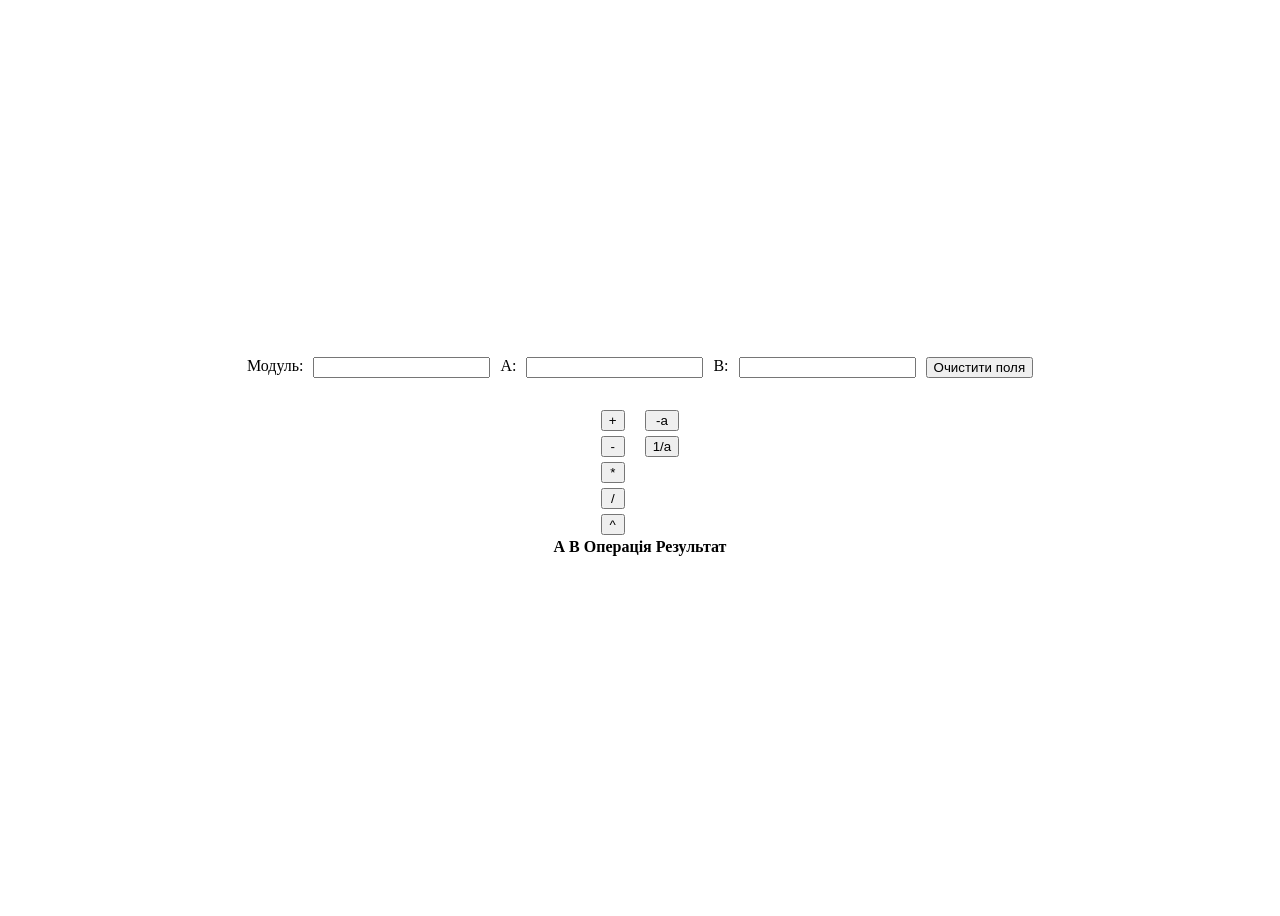
==== index.html @ b51ae446 "first commit" ====
<!DOCTYPE html>
<html lang="en">
<head>
    <meta charset="UTF-8">
    <meta name="viewport" content="width=device-width, initial-scale=1.0">
    <link rel="stylesheet" href="styles.css">
    <title>ModularCalc</title>
</head>
<body>
    <div id="input-area">
        <label for="modulus">Модуль: </label>
        <input type="number" id="modulus" min="1">

        <label for="first-num">A: </label>
        <input type="number" id="first-num">

        <label for="second-num">B: </label>
        <input type="number" id="second-num">
        
        <button id="clear-btn">Очистити поля</button>
    </div>
    <p id="error-message"></p>
    
    <div id="operation-btns">
        <div id="common-btns">
            <button id="addition-btn">+</button>
            <button id="subtraction-btn">-</button>
            <button id="multiplication-btn">*</button>
            <button id="devision-btn">/</button>
            <button id="pow-btn">^</button>
        </div>
        <div id="inversion-btns">
            <button id="add-inverse-btn">-a</button>
            <button id="mult-inverse-btn">1/a</button>
        </div>
    </div>
    <table>
        <thead>
            <tr>
                <th>A</th>
                <th>B</th>
                <th>Операція</th>
                <th>Результат</th>
            </tr>
        </thead>
        <tbody id="result-container">
        </tbody>
    </table>
    <script type="module" src="./main.js"></script>
</body>
</html>
---- styles.css ----
body {
    display: flex;
    justify-content: center;
    align-items: center;
    min-height: 100vh;
    flex-direction: column;
}

#input-area {
    display: flex;
    flex-direction: row;
    gap: 10px;
}

#operation-btns {
    display: flex;
    flex-direction: row;
    gap: 20px;
}

#common-btns, #inversion-btns{
    display: flex;
    flex-direction: column;
    gap: 5px;
}
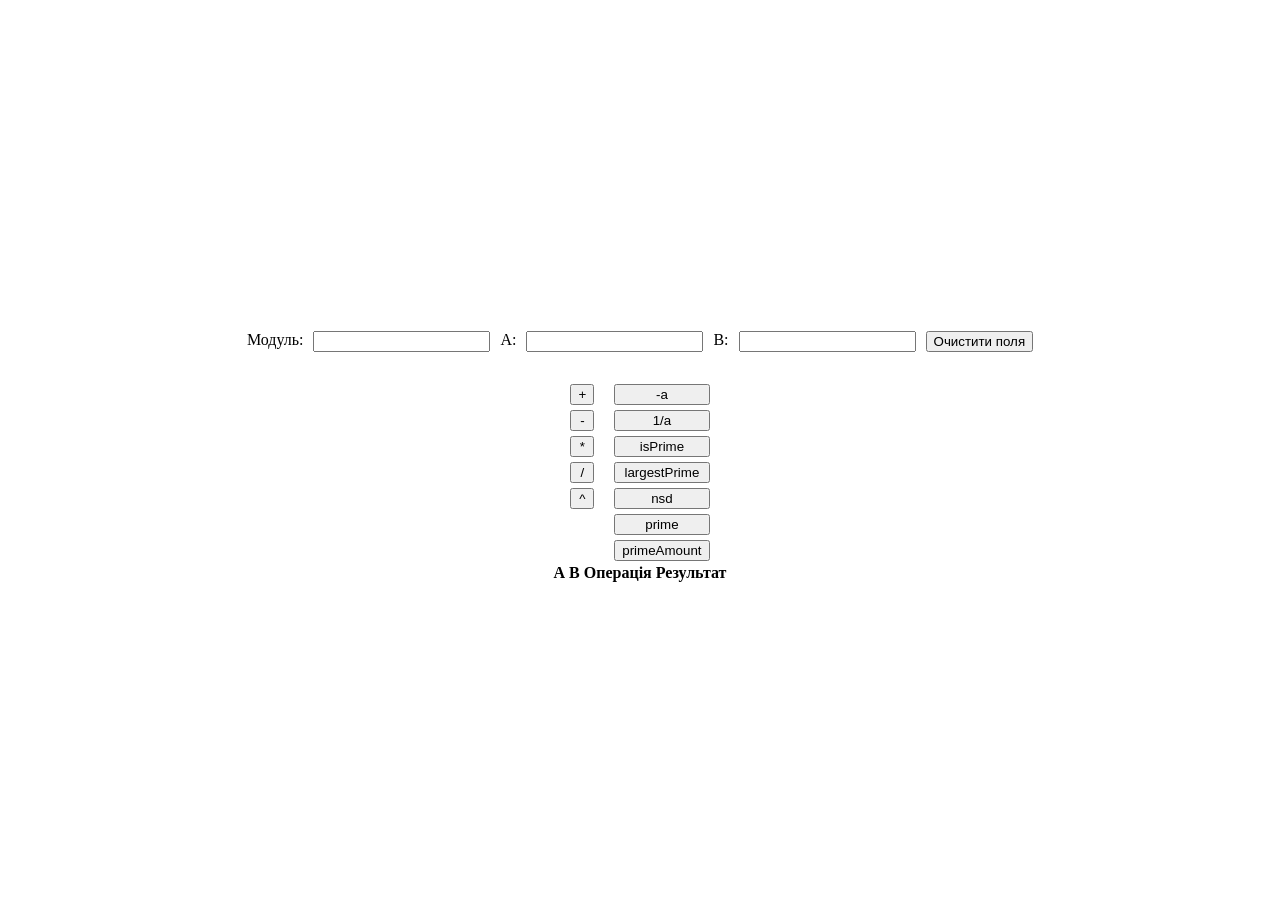
==== commit eed5ef09: "lab-3" ====
--- a/index.html
+++ b/index.html
@@ -32,6 +32,11 @@
         <div id="inversion-btns">
             <button id="add-inverse-btn">-a</button>
             <button id="mult-inverse-btn">1/a</button>
+            <button id="is-prime-btn">isPrime</button>
+            <button id="largest-prime-btn">largestPrime</button>
+            <button id="nsd-btn">nsd</button>
+            <button id="prime-btn">prime</button>
+            <button id ="prime-amount-btn">primeAmount</button>
         </div>
     </div>
     <table>
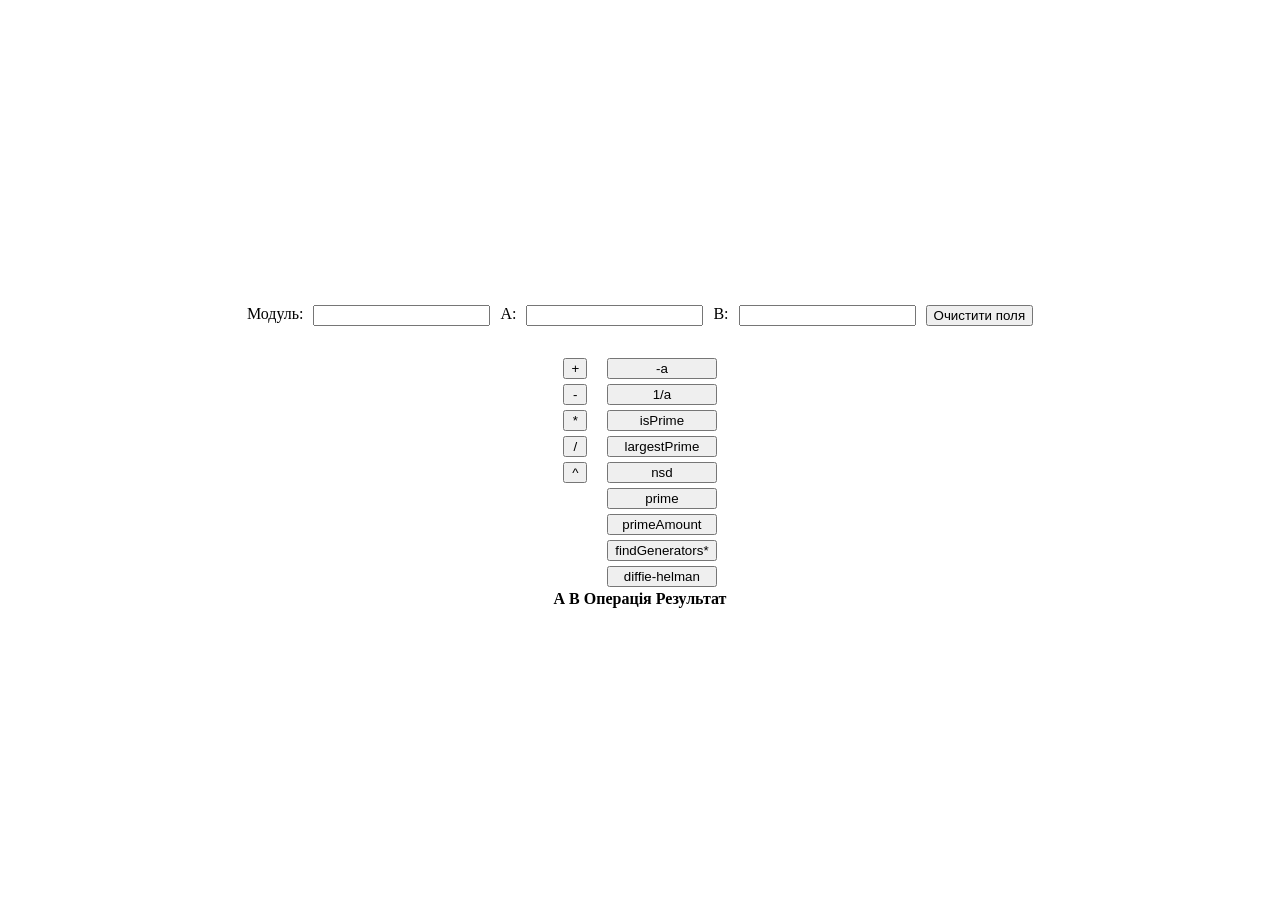
==== commit 72e4d2f2: "Add Diffie-Hellman functionality and UI enhancements - Implement Diffie-Hellman algorithm in operati" ====
--- a/index.html
+++ b/index.html
@@ -3,7 +3,7 @@
 <head>
     <meta charset="UTF-8">
     <meta name="viewport" content="width=device-width, initial-scale=1.0">
-    <link rel="stylesheet" href="styles.css">
+    <link rel="stylesheet" href="style.css">
     <title>ModularCalc</title>
 </head>
 <body>
@@ -37,6 +37,8 @@
             <button id="nsd-btn">nsd</button>
             <button id="prime-btn">prime</button>
             <button id ="prime-amount-btn">primeAmount</button>
+            <button id ="find-generators-btn">findGenerators*</button>
+            <button id="diffie-helman-btn">diffie-helman</button>
         </div>
     </div>
     <table>
--- a/style.css
+++ b/style.css
@@ -0,0 +1,48 @@
+body {
+    display: flex;
+    justify-content: center;
+    align-items: center;
+    min-height: 100vh;
+    flex-direction: column;
+}
+
+#input-area {
+    display: flex;
+    flex-direction: row;
+    gap: 10px;
+}
+
+#operation-btns {
+    display: flex;
+    flex-direction: row;
+    gap: 20px;
+}
+
+#common-btns, #inversion-btns{
+    display: flex;
+    flex-direction: column;
+    gap: 5px;
+}
+
+.clients {
+    display: flex;
+    flex-direction: row;
+    gap: 20px;
+}
+
+.client {
+    flex: 1;
+    display: flex;
+    flex-direction: column;
+    gap: 10px;
+}
+
+.client label {
+    display: block;
+}
+
+.client input {
+    display: block;
+    width: 100%;
+    box-sizing: border-box;
+}
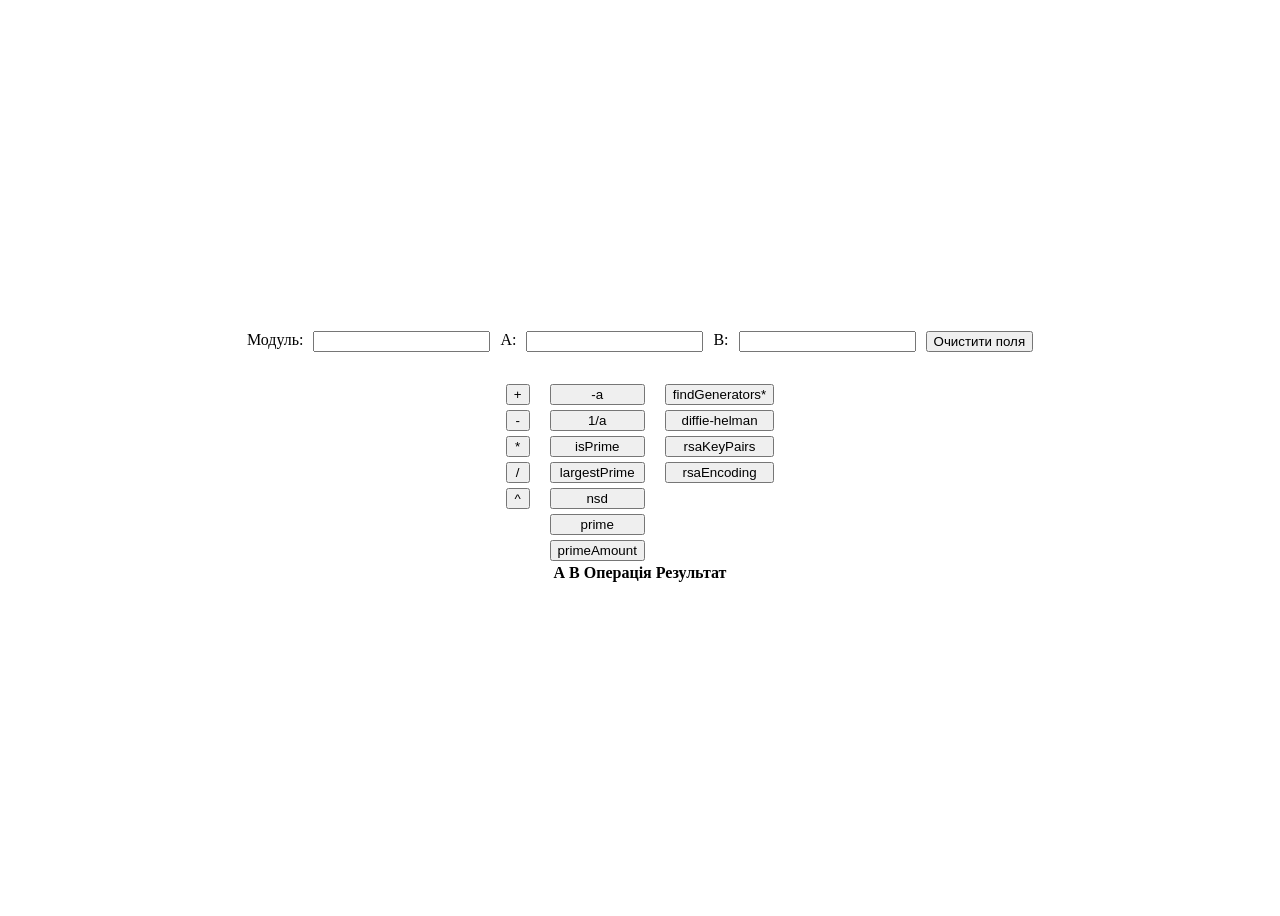
==== commit 4ed36710: "Implement RSA encryption and decryption functionality with UI integration" ====
--- a/index.html
+++ b/index.html
@@ -37,8 +37,12 @@
             <button id="nsd-btn">nsd</button>
             <button id="prime-btn">prime</button>
             <button id ="prime-amount-btn">primeAmount</button>
+        </div>
+        <div id="other-op-btns">
             <button id ="find-generators-btn">findGenerators*</button>
             <button id="diffie-helman-btn">diffie-helman</button>
+            <button id="rsa-key-pairs-btn">rsaKeyPairs</button>
+            <button id="rsa-encoding-btn">rsaEncoding</button>
         </div>
     </div>
     <table>
--- a/style.css
+++ b/style.css
@@ -18,30 +18,30 @@
     gap: 20px;
 }
 
-#common-btns, #inversion-btns{
+#common-btns, #inversion-btns, #other-op-btns{
     display: flex;
     flex-direction: column;
     gap: 5px;
 }
 
-.clients {
+.clients, .blocks {
     display: flex;
     flex-direction: row;
-    gap: 20px;
+    gap: 50px;
 }
 
-.client {
+.client, .block {
     flex: 1;
     display: flex;
     flex-direction: column;
     gap: 10px;
 }
 
-.client label {
+.client label, .block label {
     display: block;
 }
 
-.client input {
+.client input, .block input {
     display: block;
     width: 100%;
     box-sizing: border-box;
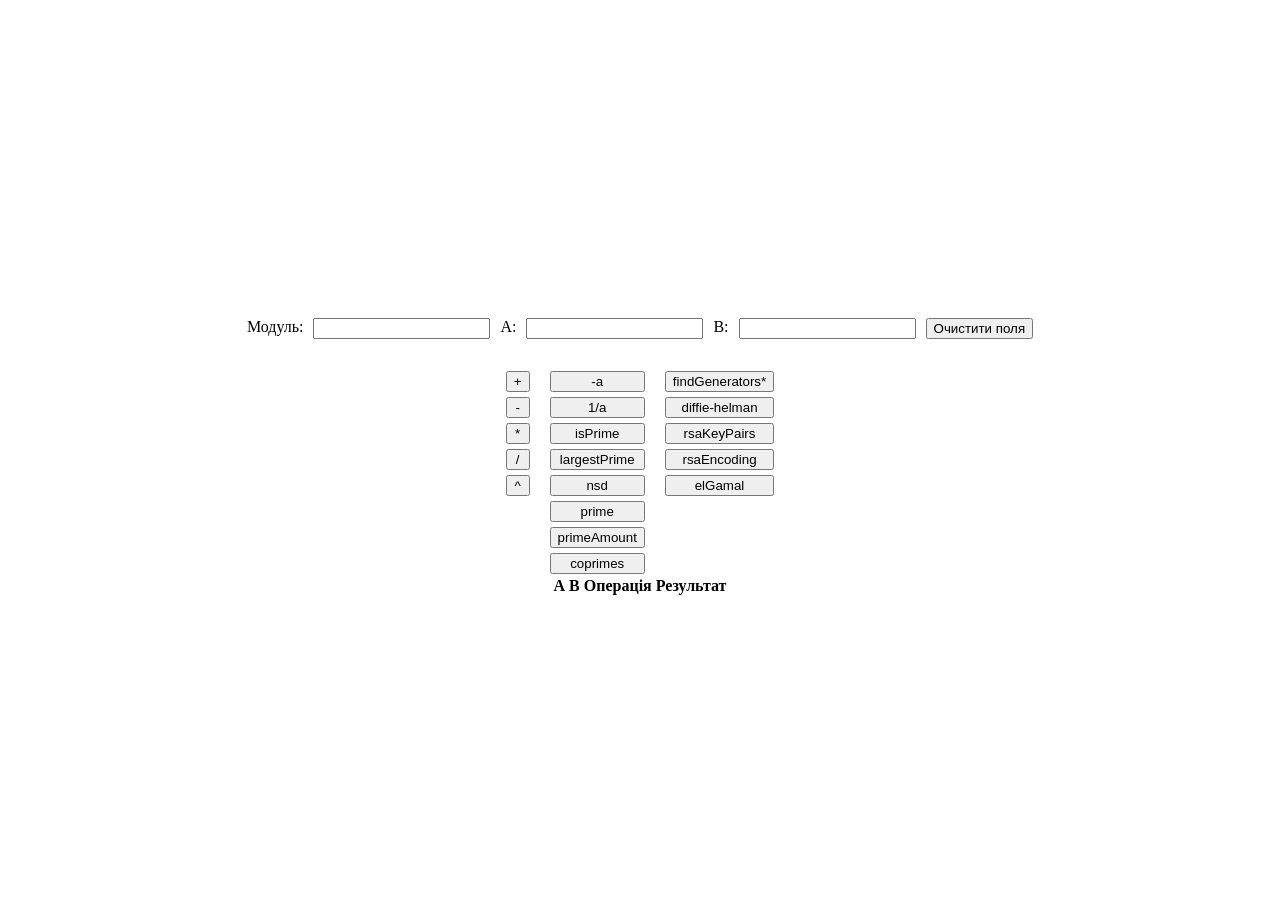
==== commit ffd41513: "Add ElGamal encryption functionality and UI integration" ====
--- a/index.html
+++ b/index.html
@@ -37,12 +37,14 @@
             <button id="nsd-btn">nsd</button>
             <button id="prime-btn">prime</button>
             <button id ="prime-amount-btn">primeAmount</button>
+            <button id="coprimes-btn">coprimes</button>
         </div>
         <div id="other-op-btns">
             <button id ="find-generators-btn">findGenerators*</button>
             <button id="diffie-helman-btn">diffie-helman</button>
             <button id="rsa-key-pairs-btn">rsaKeyPairs</button>
             <button id="rsa-encoding-btn">rsaEncoding</button>
+            <button id="elGamal-btn">elGamal</button>
         </div>
     </div>
     <table>
